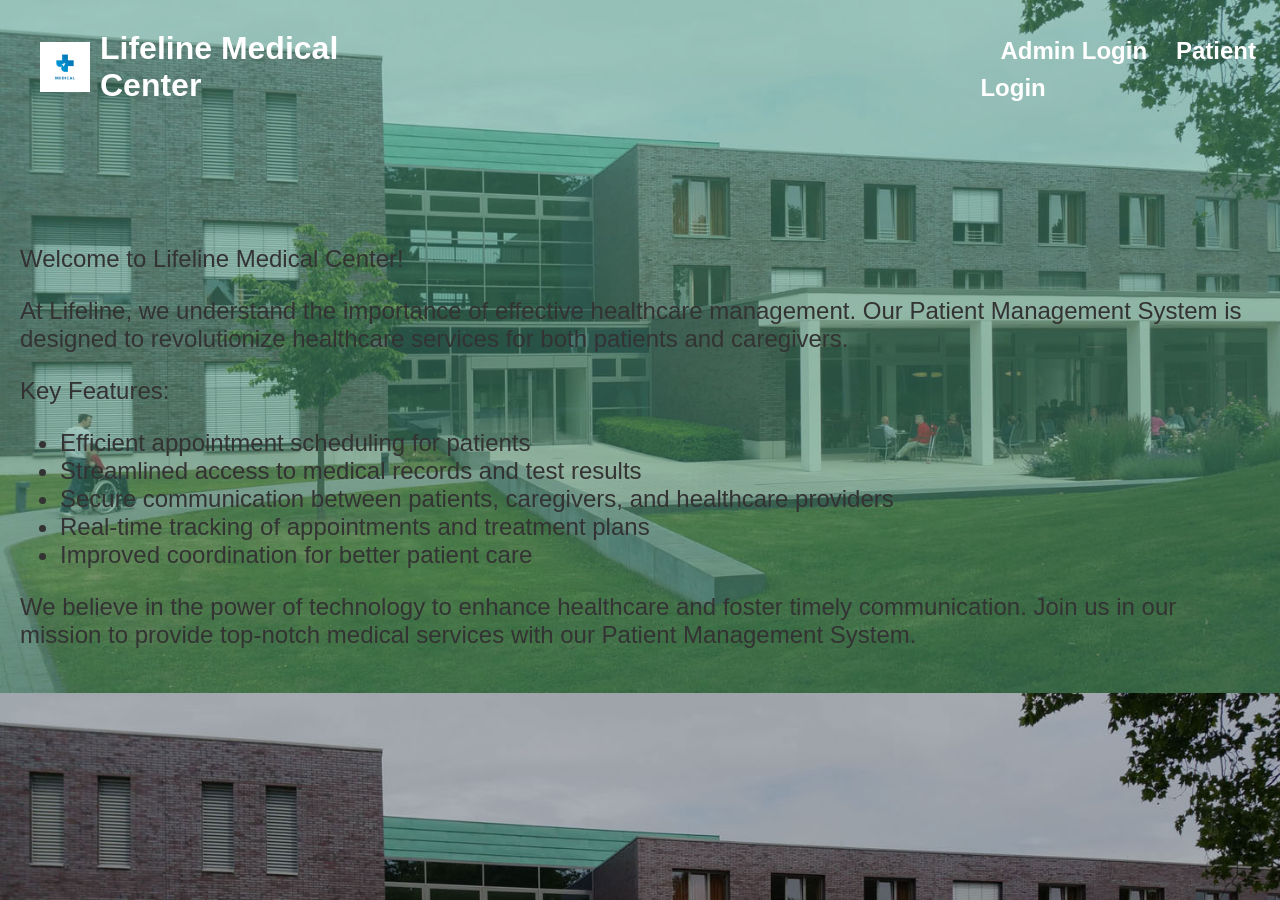
==== index.html @ 0fb85541 "patient" ====
<!DOCTYPE html>
<html>
<head>
    <title>Lifeline Medical Center</title>
    <style>
        body {
            font-family: Arial, sans-serif;
            margin: 0;
            padding: 0;
            background-image: url('homep.jpg');
            background-size: cover;
            color: #333;
        }

        h1 {
            text-align: start;
            color: #050a06;
            font-size: 2rem;
            margin-left: 20px;
            display: flex;
            align-items: center;
            color: #fff;
            margin-top: 10px;
        }

        .title-logo {
            max-height: 50px;
            margin-right: 10px;
        }

        .login-links {
            margin-left: 600px; /* Move to the right */
        }
		.login-links a:hover {
            color: #bbe826; /* Light blue color on hover */
        }
		.login-links a.pat:hover {
            color: #26e867; /* Light blue color on hover */
        }

        .login-links a {
            color: #fff;
            text-decoration: none;
            margin-left: 20px;
            font-size: 1.5rem;
			transition: color 0.3s;
        }

        header {
            font-size: 1.5rem;
            color: #333;
            padding: 20px;
            background-color: rgb(127, 255, 212, 0.3);
            align-items: center;
        }

        .container {
            display: flex;
            justify-content: end;
            align-items: end;
            height: 0vh;
        }

    </style>
</head>
<body>
    <header>
        <h1>
            <img class="title-logo" src="logo.jpg" alt="Logo"> Lifeline Medical Center
            <div class="login-links">
                <a href="admin_login.php">Admin Login</a>
                <a class="pat" href="patient_login.php">Patient Login</a>
            </div>
        </h1>
    </header>
    <div class="container">
    </div>
    <header>
        <br>
        <br>
        <p>Welcome to Lifeline Medical Center!</p>
        <p>At Lifeline, we understand the importance of effective healthcare management. Our Patient Management System is designed to revolutionize healthcare services for both patients and caregivers.</p>
        <p>Key Features:</p>
        <ul>
            <li>Efficient appointment scheduling for patients</li>
            <li>Streamlined access to medical records and test results</li>
            <li>Secure communication between patients, caregivers, and healthcare providers</li>
            <li>Real-time tracking of appointments and treatment plans</li>
            <li>Improved coordination for better patient care</li>
        </ul>
        <p>We believe in the power of technology to enhance healthcare and foster timely communication. Join us in our mission to provide top-notch medical services with our Patient Management System.</p>
    </header>
</body>
</html>
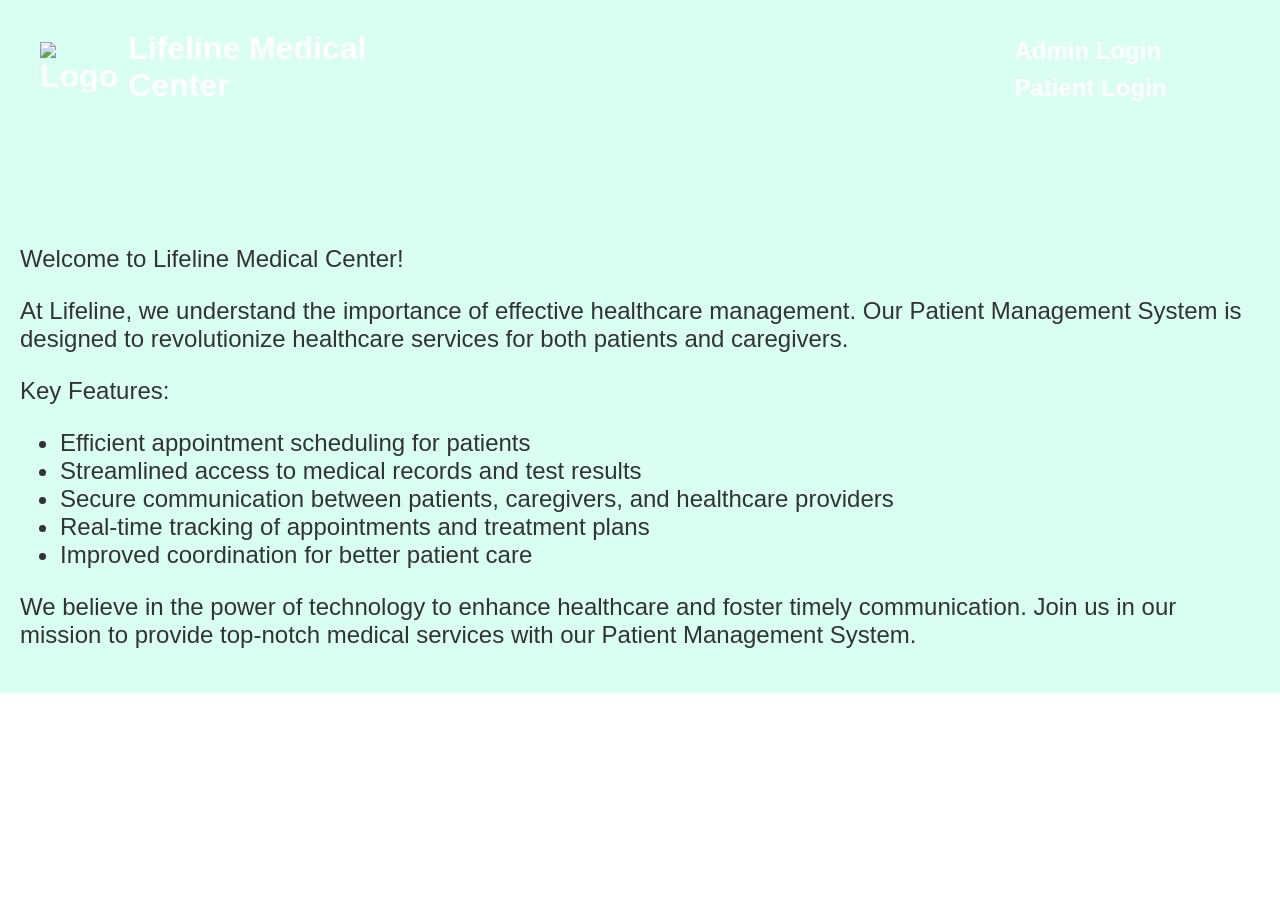
==== commit 01fc157f: "modified" ====
--- a/index.html
+++ b/index.html
@@ -7,7 +7,7 @@
             font-family: Arial, sans-serif;
             margin: 0;
             padding: 0;
-            background-image: url('homep.jpg');
+            background-image: url('images/homep.jpg');
             background-size: cover;
             color: #333;
         }
@@ -66,7 +66,7 @@
 <body>
     <header>
         <h1>
-            <img class="title-logo" src="logo.jpg" alt="Logo"> Lifeline Medical Center
+            <img class="title-logo" src="images/logo.jpg" alt="Logo"> Lifeline Medical Center
             <div class="login-links">
                 <a href="admin_login.php">Admin Login</a>
                 <a class="pat" href="patient_login.php">Patient Login</a>
